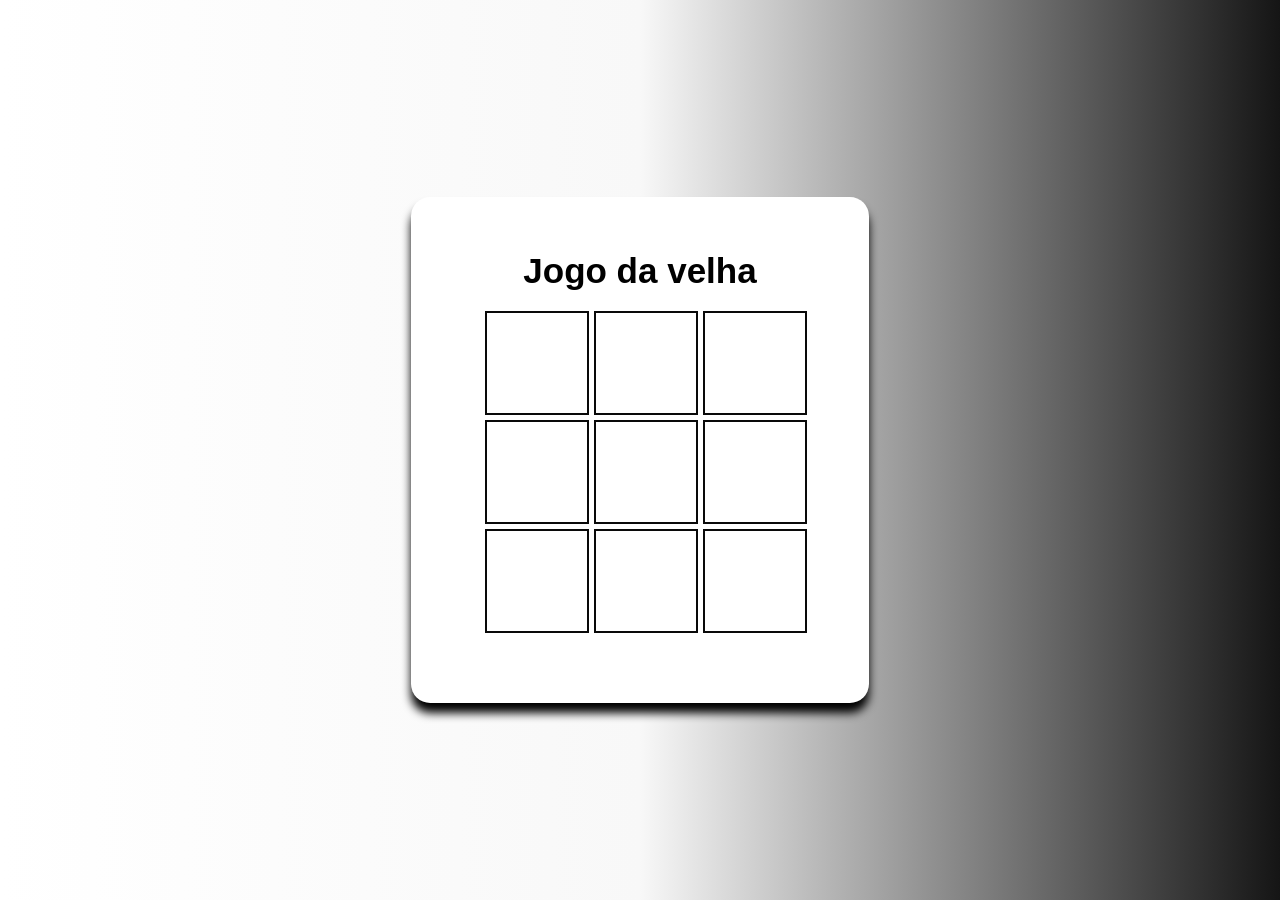
==== aula_10/index.html @ 687d888c "first commit" ====
<!DOCTYPE html>
<html lang="en">
<head>
    <meta charset="UTF-8">
    <meta name="viewport" content="width=device-width, initial-scale=1.0">
    <link rel="stylesheet" href="./styles.css">
    <script src="./script.js"></script>
    <title>Jogo da velha.</title>
</head>
<body>
    
    <div class="container">
        <div class="game">
            <h1 class="jogo">Jogo da velha</h1>
        
        <div class="board">
            <div class="cell" id="cell-0"></div>
            <div class="cell" id="cell-1"></div>
            <div class="cell" id="cell-2"></div>
            <div class="cell" id="cell-3"></div>
            <div class="cell" id="cell-4"></div>
            <div class="cell" id="cell-5"></div>
            <div class="cell" id="cell-6"></div>
            <div class="cell" id="cell-7"></div>
            <div class="cell" id="cell-8"></div>
        </div>
    </div>
</div>

</body>
</html>
---- aula_10/styles.css ----
@charset "UTF-8";
* {
    font-family: Arial, Helvetica, sans-serif;
    font-weight: bold;
    font-size: 1.2rem;
    color: #000000;
    margin: 0;
    padding: 0;}


.container{
    background-image: linear-gradient(to left, #151515, #f8f8f8, #ffffff);
    height: 100vh;
    background-size: cover;
    display: flex;
    justify-content: center;
    align-items: center;
  }

.game{
    background-color: #ffffff;
    padding: 6vh 6vh 6vh 6vh;
    border-radius: 1rem;
    box-shadow: 0 10px 10px 0 #000000;
}

.jogo{
    color: rgb(0, 0, 0);
    text-align: center;
    font-size: 35px;
    gap: 20px;
} 
.board {
    padding: 20px;
    display: grid;
    grid-template-columns: repeat(3, 100px);
    grid-template-rows: repeat(3, 100px);
    gap: 9px;
    margin: auto;
    max-width: 310px; 
    color: aliceblue;
}
.cell {
    display: flex;
    align-items: center;
    justify-content: center;
    width: 100px;
    height: 100px;
    font-size: 2em;
    border: 2px solid rgb(9, 9, 9);
}
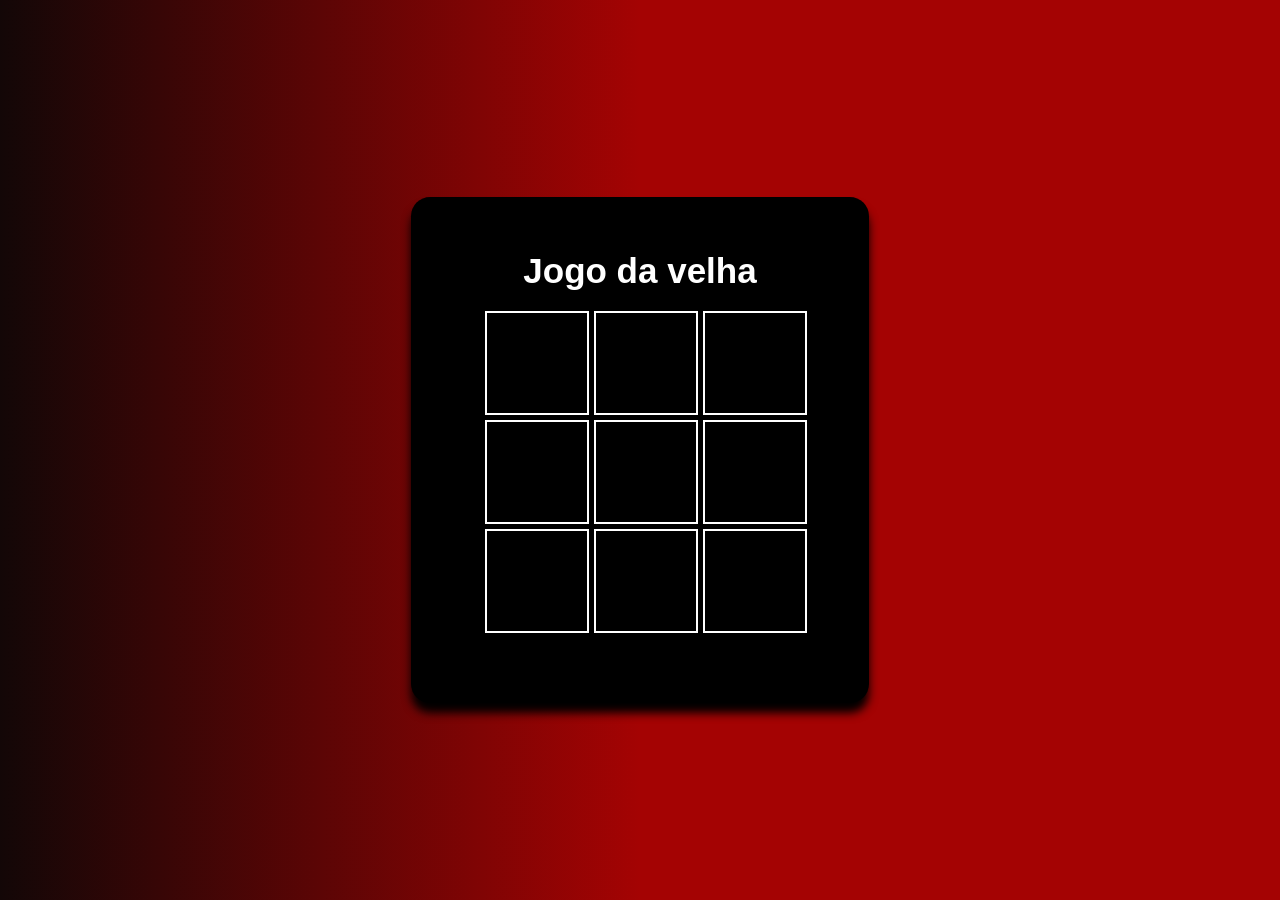
==== commit 78a43e08: "." ====
--- a/aula_10/index.html
+++ b/aula_10/index.html
@@ -26,6 +26,7 @@
         </div>
     </div>
 </div>
+ 
 
 </body>
 </html>
--- a/aula_10/styles.css
+++ b/aula_10/styles.css
@@ -3,13 +3,13 @@
     font-family: Arial, Helvetica, sans-serif;
     font-weight: bold;
     font-size: 1.2rem;
-    color: #000000;
+    color: #ffffff;
     margin: 0;
     padding: 0;}
 
 
 .container{
-    background-image: linear-gradient(to left, #151515, #f8f8f8, #ffffff);
+    background-image: linear-gradient(to left, #a40303, #a40303, #130707);
     height: 100vh;
     background-size: cover;
     display: flex;
@@ -18,14 +18,14 @@
   }
 
 .game{
-    background-color: #ffffff;
+    background-color: #000000;
     padding: 6vh 6vh 6vh 6vh;
     border-radius: 1rem;
     box-shadow: 0 10px 10px 0 #000000;
 }
 
 .jogo{
-    color: rgb(0, 0, 0);
+    color: rgb(255, 255, 255);
     text-align: center;
     font-size: 35px;
     gap: 20px;
@@ -38,7 +38,7 @@
     gap: 9px;
     margin: auto;
     max-width: 310px; 
-    color: aliceblue;
+    color: rgb(255, 255, 255);
 }
 .cell {
     display: flex;
@@ -47,5 +47,8 @@
     width: 100px;
     height: 100px;
     font-size: 2em;
-    border: 2px solid rgb(9, 9, 9);
-}+    border: 2px solid rgb(255, 255, 255);
+}
+
+
+
